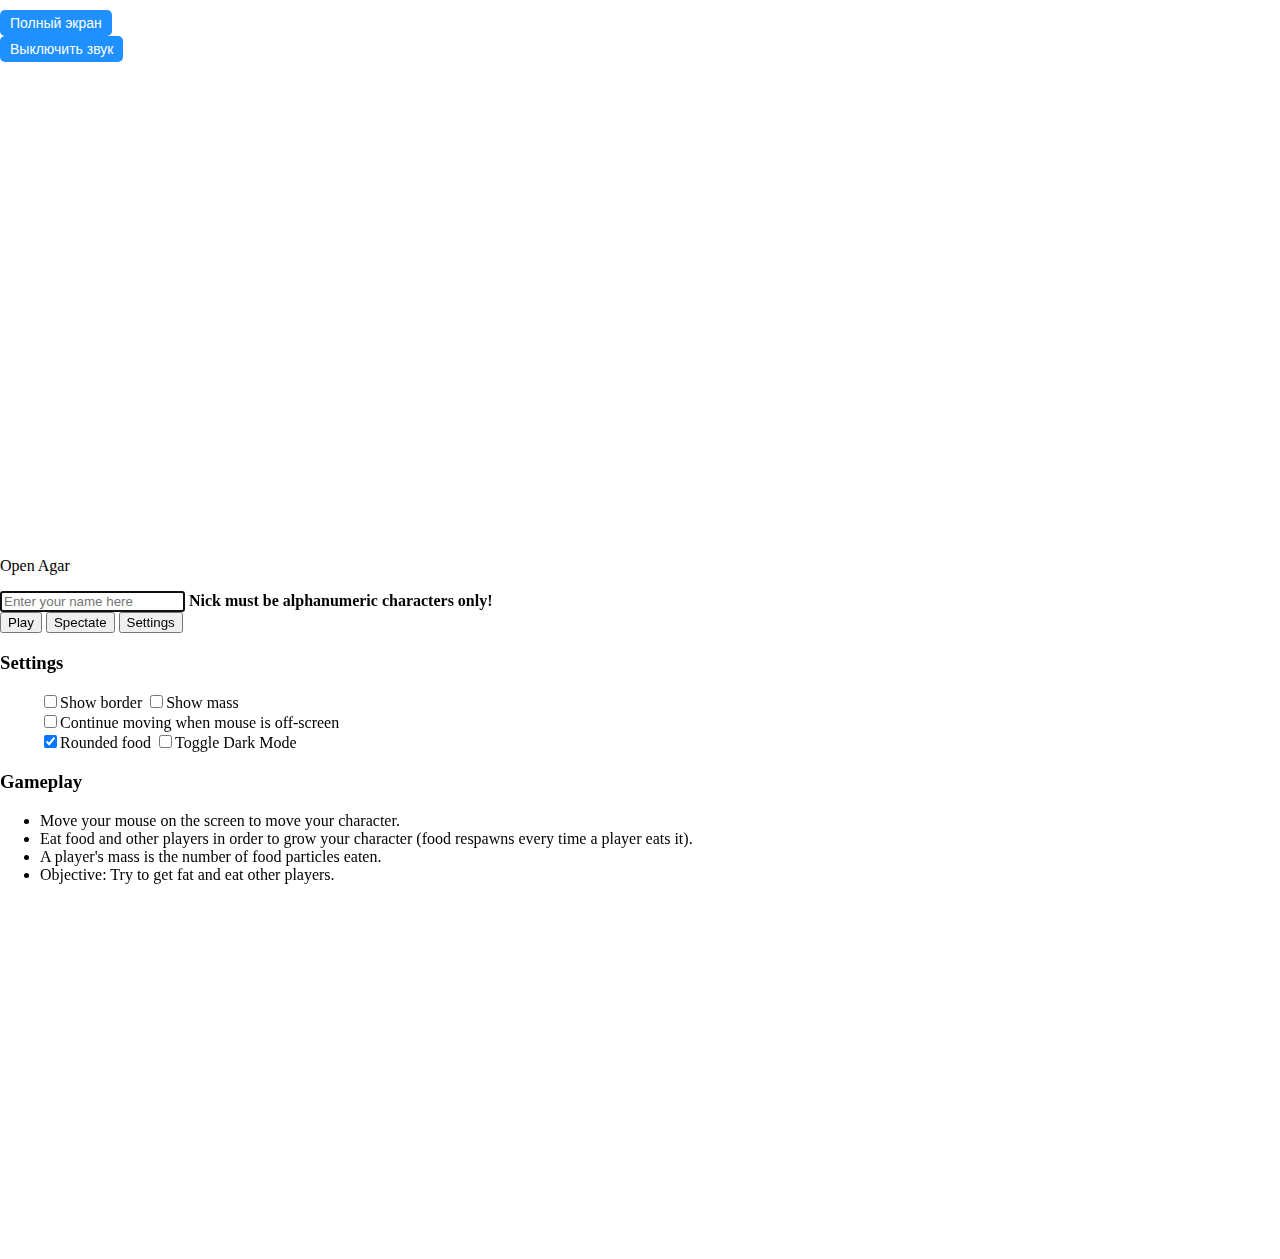
==== src/client/index.html @ edf92042 "Update index.html" ====
<!DOCTYPE html>
<html lang="en">
<head>
    <!-- Meta Properties -->
    <meta charset="UTF-8">
    <title>Open Agar</title>
    <meta name="viewport" content="width=device-width, initial-scale=1.0, maximum-scale=1.0, minimum-scale=1.0, user-scalable=no">
    <!-- CSS -->
    <link rel="stylesheet" href="css/main.css" />
    <!-- Audio -->
    <audio id="split_cell" src="audio/split.mp3"></audio>
    <audio id="spawn_cell" src="audio/spawn.mp3"></audio>
    <style>
        html, body {
            margin: 0;
            padding: 0;
            width: 100%;
            height: 100vh;
            overflow: hidden;
        }
        #gameAreaWrapper, #cvs {
            width: 100%;
            height: 100%;
        }
        .controls {
            position: absolute;
            top: 10px;
            z-index: 1000;
        }
        .fullscreen-control {
            right: 100px;
        }
        .sound-control {
            right: 10px;
        }
        .controls button {
            padding: 5px 10px;
            font-size: 14px;
            background-color: #1e90ff;
            color: white;
            border: none;
            border-radius: 5px;
            cursor: pointer;
        }
        .controls button:hover {
            background-color: #4682b4;
        }
    </style>
</head>
<body>
    <div id="gameAreaWrapper">
        <div class="controls">
            <div class="fullscreen-control">
                <button id="fullscreenButton">Полный экран</button>
            </div>
            <div class="sound-control">
                <button id="soundToggle">Выключить звук</button>
            </div>
        </div>
        <div id="status"><span class="title">Leaderboard</span></div>
        <div class="chatbox" id="chatbox">
            <ul id="chatList" class="chat-list"></ul>
            <input id="chatInput" type="text" class="chat-input" placeholder="Chat here..." maxlength="35" />
        </div>
        <div id="mobile">
            <input type="image" id="split" class="split" src="img/split.png" alt="splitBtn">
            <input type="image" id="feed" class="feed" src="img/feed.png" alt="feedBtn">
        </div>
        <canvas tabindex="1" id="cvs"></canvas>
    </div>
    <div id="startMenuWrapper">
        <div id="startMenu">
            <p>Open Agar</p>
            <input type="text" tabindex="0" autofocus placeholder="Enter your name here" id="playerNameInput" maxlength="25" />
            <b class="input-error">Nick must be alphanumeric characters only!</b>
            <br />
            <a onclick="document.getElementById('spawn_cell').play();"><button id="startButton">Play</button></a>
            <button id="spectateButton">Spectate</button>
            <button id="settingsButton">Settings</button>
            <br />
            <div id="settings">
                <h3>Settings</h3>
                <ul>
                    <label><input id="visBord" type="checkbox">Show border</label>
                    <label><input id="showMass" type="checkbox">Show mass</label>
                    <br />
                    <label><input id="continuity" type="checkbox">Continue moving when mouse is off-screen</label>
                    <br />
                    <label><input id="roundFood" type="checkbox" checked>Rounded food</label>
                    <label><input id="darkMode" type="checkbox">Toggle Dark Mode</label>
                </ul>
            </div>
            <div id="instructions">
                <h3>Gameplay</h3>
                <ul>
                    <li>Move your mouse on the screen to move your character.</li>
                    <li>Eat food and other players in order to grow your character (food respawns every time a player eats it).</li>
                    <li>A player's mass is the number of food particles eaten.</li>
                    <li>Objective: Try to get fat and eat other players.</li>
                </ul>
            </div>
        </div>
    </div>
    <!-- JS -->
    <script src="//code.jquery.com/jquery-2.2.0.min.js"></script>
    <script src="js/app.js"></script>
    <script>
        const canvas = document.getElementById('cvs');
        function resizeCanvas() {
            canvas.width = window.innerWidth;
            canvas.height = window.innerHeight;
        }
        window.addEventListener('resize', resizeCanvas);
        resizeCanvas();

        const fullscreenButton = document.getElementById('fullscreenButton');
        fullscreenButton.addEventListener('click', () => {
            const gameArea = document.getElementById('gameAreaWrapper');
            if (gameArea.requestFullscreen) {
                gameArea.requestFullscreen();
            } else if (gameArea.webkitRequestFullscreen) {
                gameArea.webkitRequestFullscreen();
            } else if (gameArea.msRequestFullscreen) {
                gameArea.msRequestFullscreen();
            }
        });

        let soundEnabled = true;
        const soundToggleButton = document.getElementById('soundToggle');
        const splitSound = document.getElementById('split_cell');
        const spawnSound = document.getElementById('spawn_cell');
        
        soundToggleButton.addEventListener('click', () => {
            soundEnabled = !soundEnabled;
            soundToggleButton.textContent = soundEnabled ? 'Выключить звук' : 'Включить звук';
            // Приглушаем или включаем звуки
            splitSound.muted = !soundEnabled;
            spawnSound.muted = !soundEnabled;
        });

        if (window.Telegram && window.Telegram.WebApp) {
            const tg = window.Telegram.WebApp;
            tg.ready();
            tg.expand();
        }
    </script>
</body>
</html>
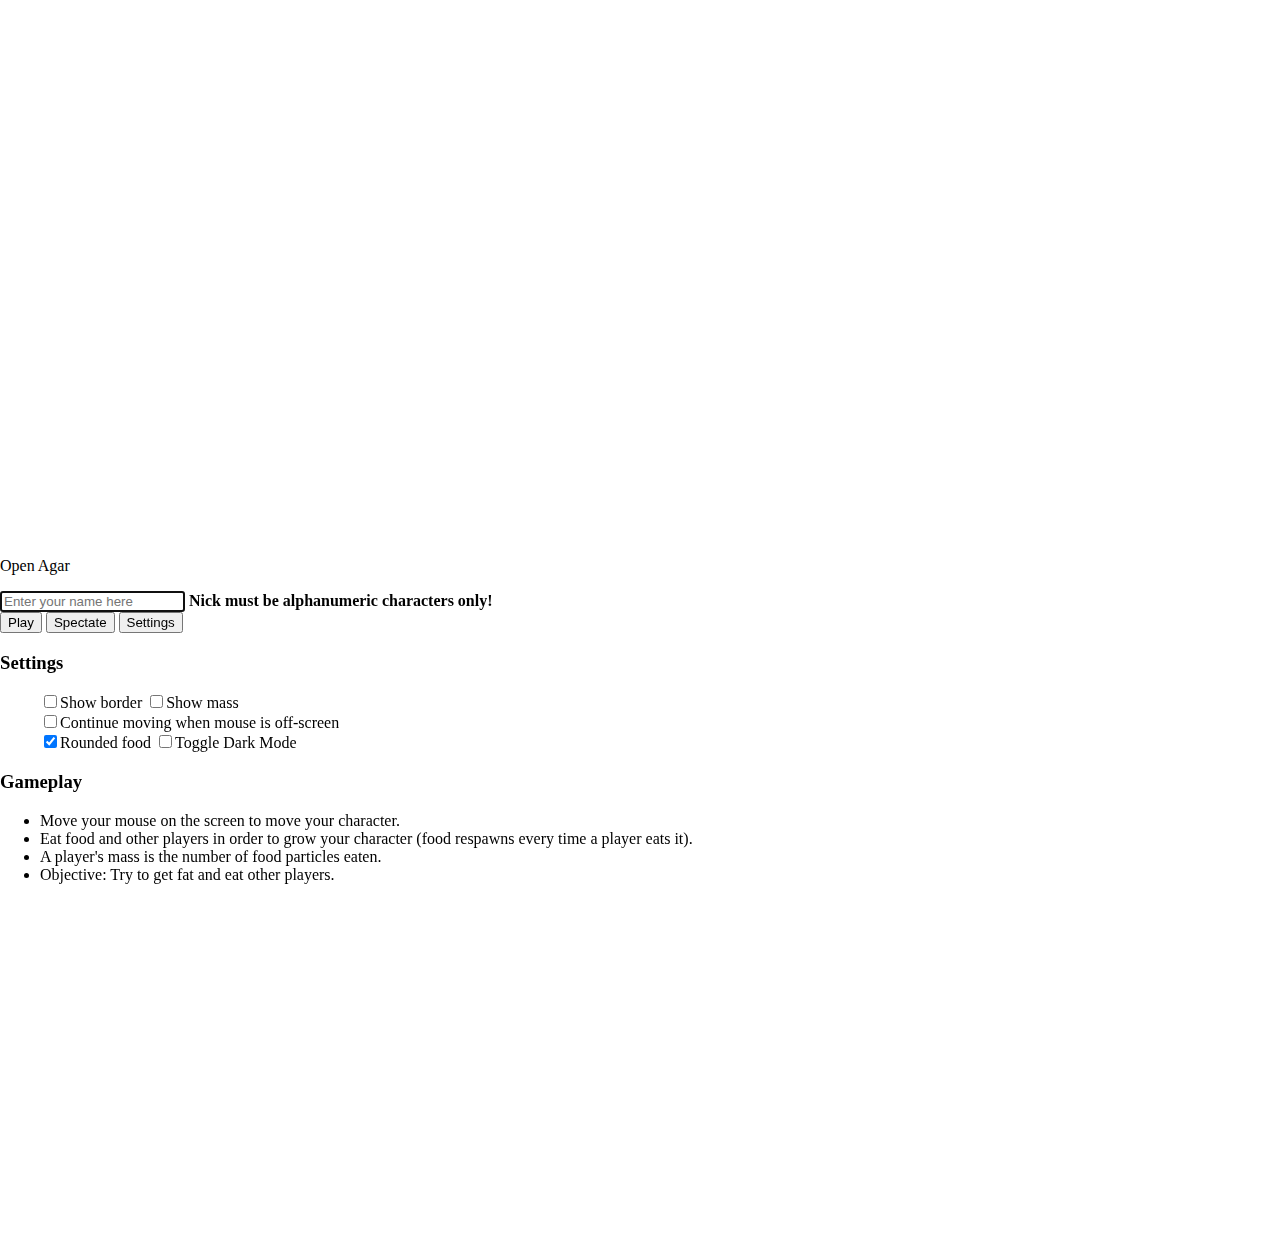
==== commit 53aff6cc: "Update index.html" ====
--- a/src/client/index.html
+++ b/src/client/index.html
@@ -22,41 +22,10 @@
             width: 100%;
             height: 100%;
         }
-        .controls {
-            position: absolute;
-            top: 10px;
-            z-index: 1000;
-        }
-        .fullscreen-control {
-            right: 100px;
-        }
-        .sound-control {
-            right: 10px;
-        }
-        .controls button {
-            padding: 5px 10px;
-            font-size: 14px;
-            background-color: #1e90ff;
-            color: white;
-            border: none;
-            border-radius: 5px;
-            cursor: pointer;
-        }
-        .controls button:hover {
-            background-color: #4682b4;
-        }
     </style>
 </head>
 <body>
     <div id="gameAreaWrapper">
-        <div class="controls">
-            <div class="fullscreen-control">
-                <button id="fullscreenButton">Полный экран</button>
-            </div>
-            <div class="sound-control">
-                <button id="soundToggle">Выключить звук</button>
-            </div>
-        </div>
         <div id="status"><span class="title">Leaderboard</span></div>
         <div class="chatbox" id="chatbox">
             <ul id="chatList" class="chat-list"></ul>
@@ -105,39 +74,7 @@
     <script src="//code.jquery.com/jquery-2.2.0.min.js"></script>
     <script src="js/app.js"></script>
     <script>
-        const canvas = document.getElementById('cvs');
-        function resizeCanvas() {
-            canvas.width = window.innerWidth;
-            canvas.height = window.innerHeight;
-        }
-        window.addEventListener('resize', resizeCanvas);
-        resizeCanvas();
-
-        const fullscreenButton = document.getElementById('fullscreenButton');
-        fullscreenButton.addEventListener('click', () => {
-            const gameArea = document.getElementById('gameAreaWrapper');
-            if (gameArea.requestFullscreen) {
-                gameArea.requestFullscreen();
-            } else if (gameArea.webkitRequestFullscreen) {
-                gameArea.webkitRequestFullscreen();
-            } else if (gameArea.msRequestFullscreen) {
-                gameArea.msRequestFullscreen();
-            }
-        });
-
-        let soundEnabled = true;
-        const soundToggleButton = document.getElementById('soundToggle');
-        const splitSound = document.getElementById('split_cell');
-        const spawnSound = document.getElementById('spawn_cell');
-        
-        soundToggleButton.addEventListener('click', () => {
-            soundEnabled = !soundEnabled;
-            soundToggleButton.textContent = soundEnabled ? 'Выключить звук' : 'Включить звук';
-            // Приглушаем или включаем звуки
-            splitSound.muted = !soundEnabled;
-            spawnSound.muted = !soundEnabled;
-        });
-
+        // Интеграция с Telegram Web App
         if (window.Telegram && window.Telegram.WebApp) {
             const tg = window.Telegram.WebApp;
             tg.ready();
